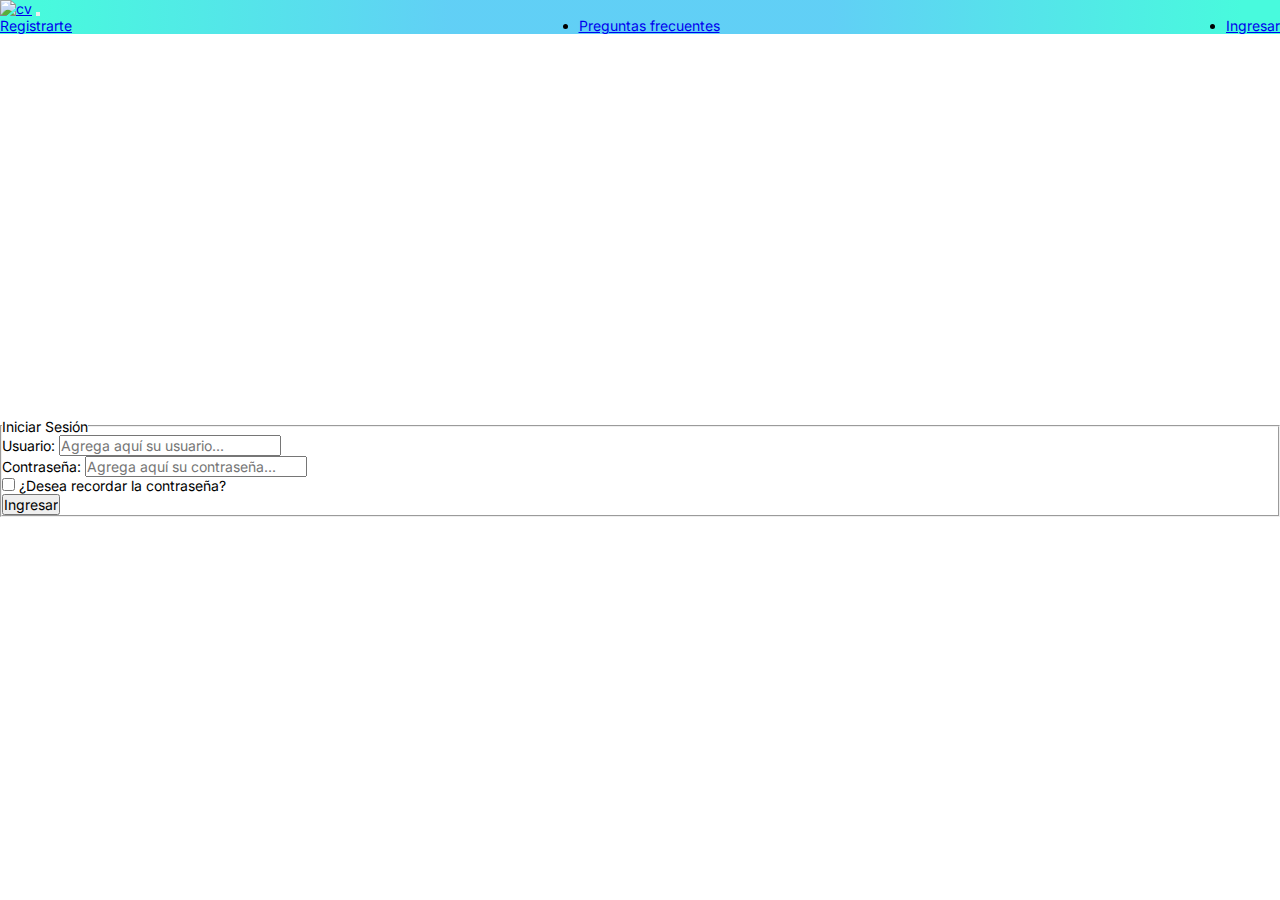
==== pages/ingresar.html @ b85482cc "proyecto terminado" ====
<!DOCTYPE html>
<html lang="en">
<head>
    <meta charset="UTF-8">
    <meta http-equiv="X-UA-Compatible" content="IE=edge">
    <meta name="viewport" content="width=device-width, initial-scale=1.0">
    <title>Curriculum Vitae</title>
    <link rel="shortcut icon" href="">
    <link rel="stylesheet" href="./../css/estilos.css">
    <link href="https://cdn.jsdelivr.net/npm/bootstrap@5.2.0-beta1/dist/css/bootstrap.min.css" rel="stylesheet" integrity="sha384-0evHe/X+R7YkIZDRvuzKMRqM+OrBnVFBL6DOitfPri4tjfHxaWutUpFmBp4vmVor" crossorigin="anonymous">
    <link rel='stylesheet' href='https://cdn-uicons.flaticon.com/uicons-regular-rounded/css/uicons-regular-rounded.css'>
    <link rel='stylesheet' href='https://cdn-uicons.flaticon.com/uicons-solid-straight/css/uicons-solid-straight.css'>
    <link rel='stylesheet' href='https://cdn-uicons.flaticon.com/uicons-bold-rounded/css/uicons-bold-rounded.css'>
    <link rel='stylesheet' href='https://cdn-uicons.flaticon.com/uicons-brands/css/uicons-brands.css'>
</head>
<body>

    <header>
        <nav class="navbar navbar-expand-lg">
            <div class="container-fluid">
                <a href="./../index.html"><img class="header-img" src="https://cdn-icons-png.flaticon.com/512/909/909314.png" alt="cv"></a>
                <!-- <a class="navbar-brand header-a" href="#"></a> -->
                <button class="navbar-toggler" type="button" data-bs-toggle="collapse" data-bs-target="#navbarNav" aria-controls="navbarNav" aria-expanded="false" aria-label="Toggle navigation">
                    <span class="navbar-toggler-icon"></span>
                </button>
                <div class="collapse navbar-collapse" id="navbarNav">
                    <ul class="navbar-nav w-100 list-nav">       
                        <li class="nav-item item-nav ms-3 d-flex justify-content-center align-items-center">
                            <a class="nav-link active fw-bold h-100 p-0 d-flex justify-content-center align-items-center me-1" aria-current="page" href="./registrarse.html">Registrarte</a>
                            <i class="fi fi-ss-user-add mt-1 me-3"></i>
                        </li>
                        <li class="nav-item item-nav ms-3 d-flex justify-content-center align-items-center">
                            <a class="nav-link active fw-bold h-100 p-0 d-flex justify-content-center align-items-center me-1" href="./preguntas.html">Preguntas frecuentes</a>
                            <i class="fi fi-rr-interrogation mt-1"></i>
                        </li>
                        <li class="nav-item item-nav ms-3 d-flex justify-content-center align-items-center">
                            <a class="nav-link active fw-bold h-100 p-0 d-flex justify-content-center align-items-center me-1" href="./ingresar.html">Ingresar</a>
                            <i class="fi fi-br-enter mt-1"></i>
                        </li>           
                    </ul>
                </div>
            </div>
        </nav>
    </header>

    <section>
        <div class="d-flex justify-content-center align-items-center h-100">
            <div class="w-50">
                <form action="">
                    <fieldset class="text-start p-3 my-3 border border-secondary rounded">
                        <legend class="text-center mb-4 fw-bold text-decoration-underline">Iniciar Sesión</legend>
                        <div class="mb-3 ">
                            <label for="usuario" class="form-label fw-bold">Usuario:</label>
                            <input type="text" class="form-control" id="usuario" placeholder="Agrega aquí su usuario..." required>
                        </div>
                        <div class="mb-3">
                            <label for="contraseña" class="form-label fw-bold">Contraseña:</label>
                            <input type="password" class="form-control" id="contraseña" placeholder="Agrega aquí su contraseña..." required>
                        </div>
                        <div class="form-check my-4">
                            <input class="form-check-input" type="checkbox" value="" id="recordar">
                            <label class="form-check-label" for="recordar">¿Desea recordar la contraseña?</label>
                          </div>
                        <input type="button" value="Ingresar" class="btn btn-dark w-100 mb-3"> 
                    </fieldset>
                </form>
            </div>
        </div>
    </section>

    <footer class="text-center text-white">
        <!-- Grid container -->
        <div class="container p-4">
            <!-- Facebook -->
            <a class="btn btn-outline-dark m-1" href="#!" role="button"><i class="fi fi-brands-facebook"></i></a>
            <!-- Twitter -->
            <a class="btn btn-outline-dark m-1" href="#!" role="button"><i class="fi fi-brands-twitter"></i></a>
            <!-- Google -->
            <a class="btn btn-outline-dark m-1" href="#!" role="button"><i class="fi fi-brands-google"></i></a>
            <!-- Instagram -->
            <a class="btn btn-outline-dark m-1" href="#!" role="button"><i class="fi fi-brands-instagram"></i></a>
            <!-- Linkedin -->
            <a class="btn btn-outline-dark m-1" href="#!" role="button"><i class="fi fi-brands-linkedin"></i></a>
        </div>
    </footer>
    
    <script src="https://cdn.jsdelivr.net/npm/bootstrap@5.2.0-beta1/dist/js/bootstrap.bundle.min.js" integrity="sha384-pprn3073KE6tl6bjs2QrFaJGz5/SUsLqktiwsUTF55Jfv3qYSDhgCecCxMW52nD2" crossorigin="anonymous"></script> 
    <script src="./js/app.js"></script>
  </body>
</html>
---- css/estilos.css ----
@import url('https://fonts.googleapis.com/css2?family=Dancing+Script:wght@400;500;600;700&family=Inter:wght@200;300;400;700&display=swap');

:root {
    --bg-color-green-dark: rgb(153, 153, 153);
    --bg-color-green-light: rgb(230, 230, 230);
    --bg-color-lightblue: rgb(128, 188, 197);
  }

* {
    padding: 0px;
    margin: 0px;
    font-family: 'Dancing Script', cursive;
    font-family: 'Inter', sans-serif;
    font-size: 14px;
}

body {
    display: flex;
    flex-direction: column;
    justify-content: space-between;
    min-height: 100vh;
}

header {
    width: 100%;
    background: rgb(36,189,242);
    background: radial-gradient(circle, rgba(36,189,242,0.7231267507002801) 30%, rgba(72,250,221,1) 94%); 
}

nav {
    width: 100%;
    height: 100%;
}

main {
    background-image: url("https://media.istockphoto.com/id/1267682907/es/vector/curva-de-degradado-blanco-y-gris-abstracto-con-fondo-moderno-de-semitono-ilustraci%C3%B3n.jpg?s=612x612&w=0&k=20&c=MalCntREIfqMce1lK44jr43YHxThgJCJtF_M9sOvSXE=");
    background-repeat: no-repeat;
    background-size:cover;
    height: 90vh;
}

footer {
    width: 100%;
    background: rgb(36,189,242);
    background: radial-gradient(circle, rgba(36,189,242,0.7231267507002801) 30%, rgba(72,250,221,1) 94%);
}

.bg-grey-light{
    background: var(--bg-color-green-light);
}

.list-nav {
    display: flex;
    justify-content: space-between;
}

.header-img {
    width: 60px;
    height:60px;
}

/* .contenedor-main {
    width: 100%;
    height: 100%;
    display: flex;
    flex-direction: column;
    justify-content: center;
    align-items: center;
} */

/* .main-titulo {
    height: 100px;
} */

/* .main-boton {
    height: 100px;
} */

.cont-foto img {
    width: 120px;
    height: 120px;
    object-fit: cover;
}

/*-----------------TEMPLATE---------------------*/

.bg-green-dark {
    background-color: var(--bg-color-green-dark);
}

.bg-lightblue {
    background-color: var(--bg-color-lightblue);
}

h4 {
    height: 100%;
}

.cont-princ{
    height: 150px;
}

.foto {
    width: 120px;
    height: 120px;
    object-fit: cover;
}

/*----------------------------------------------*/
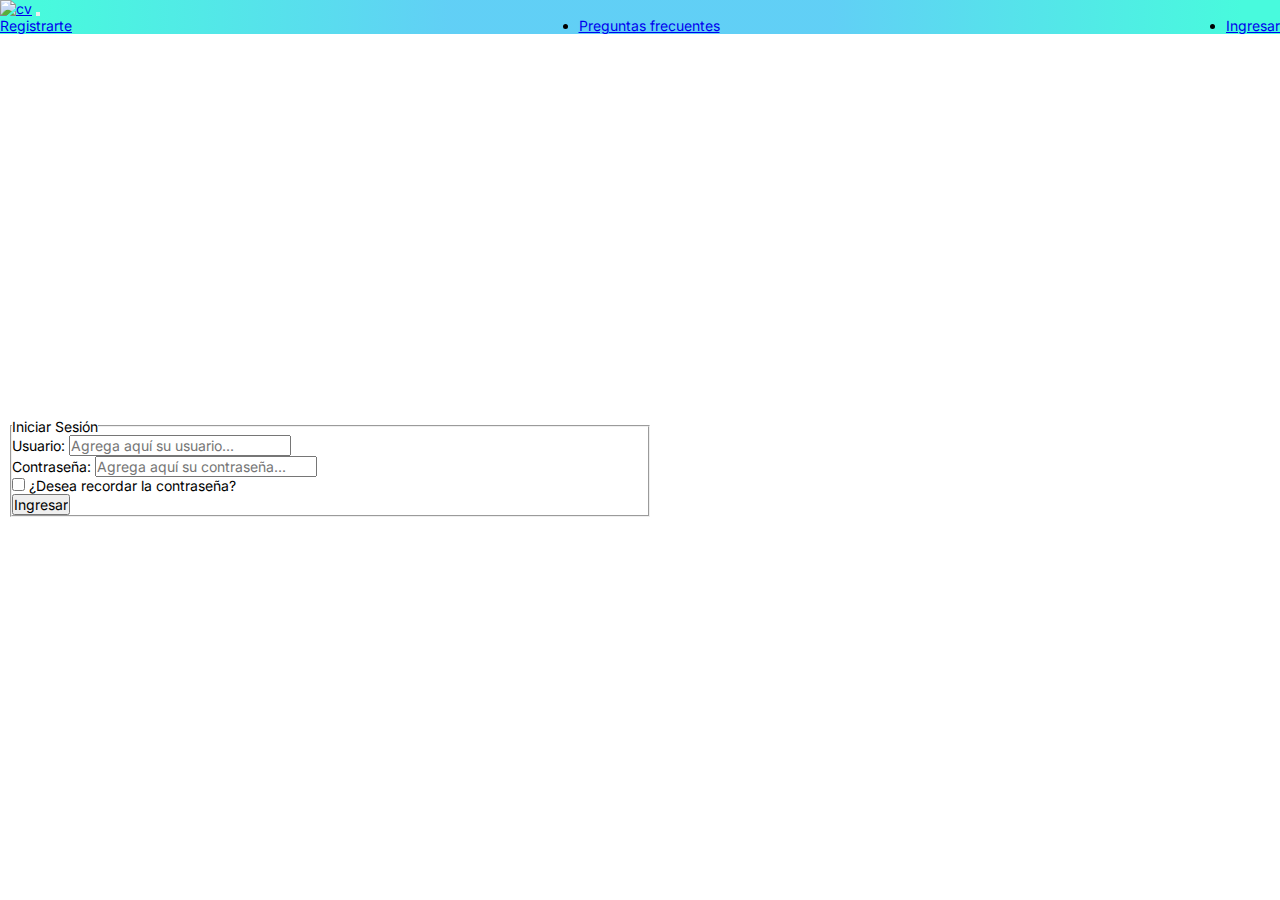
==== commit 74b36b54: "ultimas modificaciones de responsive desing" ====
--- a/pages/ingresar.html
+++ b/pages/ingresar.html
@@ -44,28 +44,30 @@
     </header>
 
     <section>
-        <div class="d-flex justify-content-center align-items-center h-100">
-            <div class="w-50">
-                <form action="">
-                    <fieldset class="text-start p-3 my-3 border border-secondary rounded">
-                        <legend class="text-center mb-4 fw-bold text-decoration-underline">Iniciar Sesión</legend>
-                        <div class="mb-3 ">
-                            <label for="usuario" class="form-label fw-bold">Usuario:</label>
-                            <input type="text" class="form-control" id="usuario" placeholder="Agrega aquí su usuario..." required>
-                        </div>
-                        <div class="mb-3">
-                            <label for="contraseña" class="form-label fw-bold">Contraseña:</label>
-                            <input type="password" class="form-control" id="contraseña" placeholder="Agrega aquí su contraseña..." required>
-                        </div>
-                        <div class="form-check my-4">
-                            <input class="form-check-input" type="checkbox" value="" id="recordar">
-                            <label class="form-check-label" for="recordar">¿Desea recordar la contraseña?</label>
-                          </div>
-                        <input type="button" value="Ingresar" class="btn btn-dark w-100 mb-3"> 
-                    </fieldset>
-                </form>
+        <div class="container-fluid">
+            <div class="d-flex justify-content-center align-items-center h-100">
+                <div class="contenedor">
+                    <form action="">
+                        <fieldset class="text-start p-3 my-3 border border-secondary rounded">
+                            <legend class="text-center mb-4 fw-bold text-decoration-underline">Iniciar Sesión</legend>
+                            <div class="mb-3 ">
+                                <label for="usuario" class="form-label fw-bold">Usuario:</label>
+                                <input type="text" class="form-control" id="usuario" placeholder="Agrega aquí su usuario..." required>
+                            </div>
+                            <div class="mb-3">
+                                <label for="contraseña" class="form-label fw-bold">Contraseña:</label>
+                                <input type="password" class="form-control" id="contraseña" placeholder="Agrega aquí su contraseña..." required>
+                            </div>
+                            <div class="form-check my-4">
+                                <input class="form-check-input" type="checkbox" value="" id="recordar">
+                                <label class="form-check-label" for="recordar">¿Desea recordar la contraseña?</label>
+                              </div>
+                            <input type="button" value="Ingresar" class="btn btn-dark w-100 mb-3"> 
+                        </fieldset>
+                    </form>
+                </div>
             </div>
-        </div>
+        </div>  
     </section>
 
     <footer class="text-center text-white">
--- a/css/estilos.css
+++ b/css/estilos.css
@@ -59,27 +59,15 @@
     height:60px;
 }
 
-/* .contenedor-main {
-    width: 100%;
-    height: 100%;
-    display: flex;
-    flex-direction: column;
-    justify-content: center;
-    align-items: center;
-} */
-
-/* .main-titulo {
-    height: 100px;
-} */
-
-/* .main-boton {
-    height: 100px;
-} */
-
 .cont-foto img {
     width: 120px;
     height: 120px;
     object-fit: cover;
+}
+
+.contenedor {
+    width: 50%;
+    margin: auto 10px;
 }
 
 /*-----------------TEMPLATE---------------------*/
@@ -106,4 +94,11 @@
     object-fit: cover;
 }
 
-/*----------------------------------------------*/+/*----------------------------------------------*/
+
+@media screen and (max-width: 991px) {
+    .contenedor {
+        width: 100%;
+        margin: auto 10px;
+    }
+  }